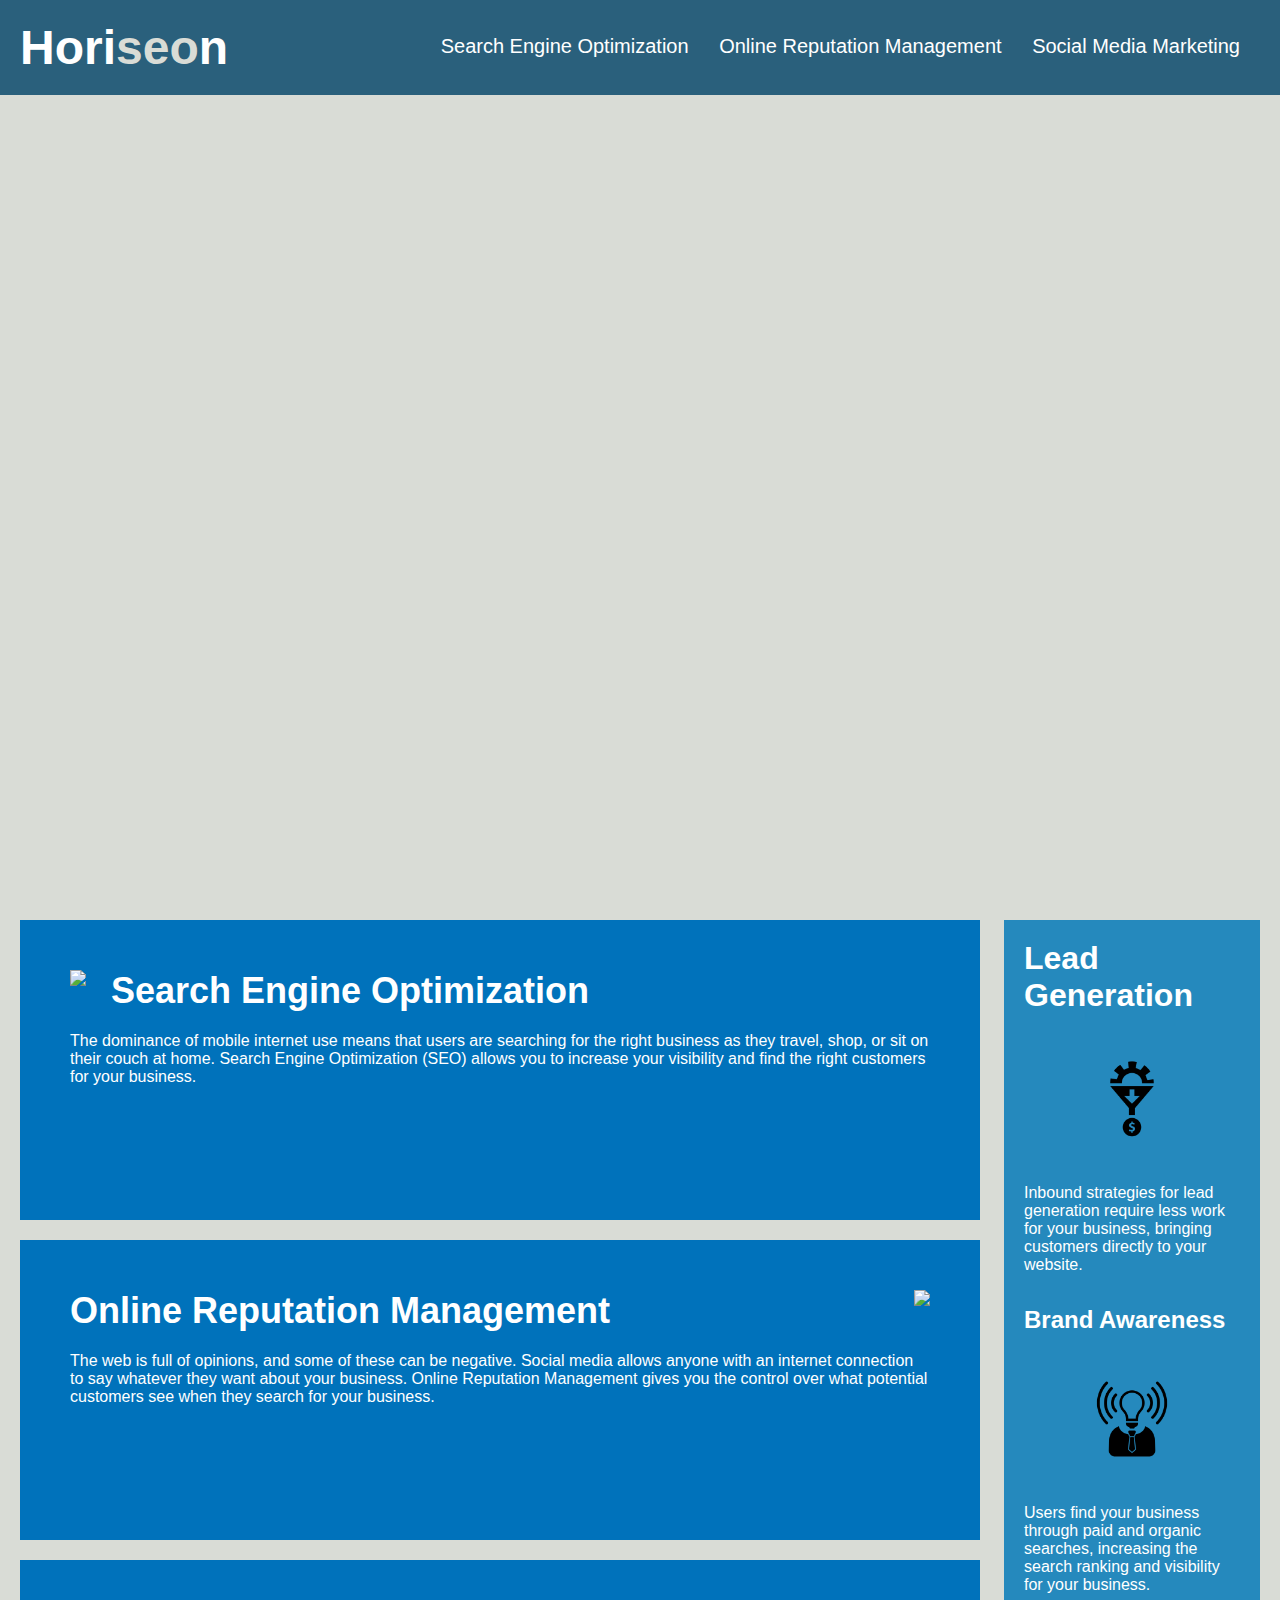
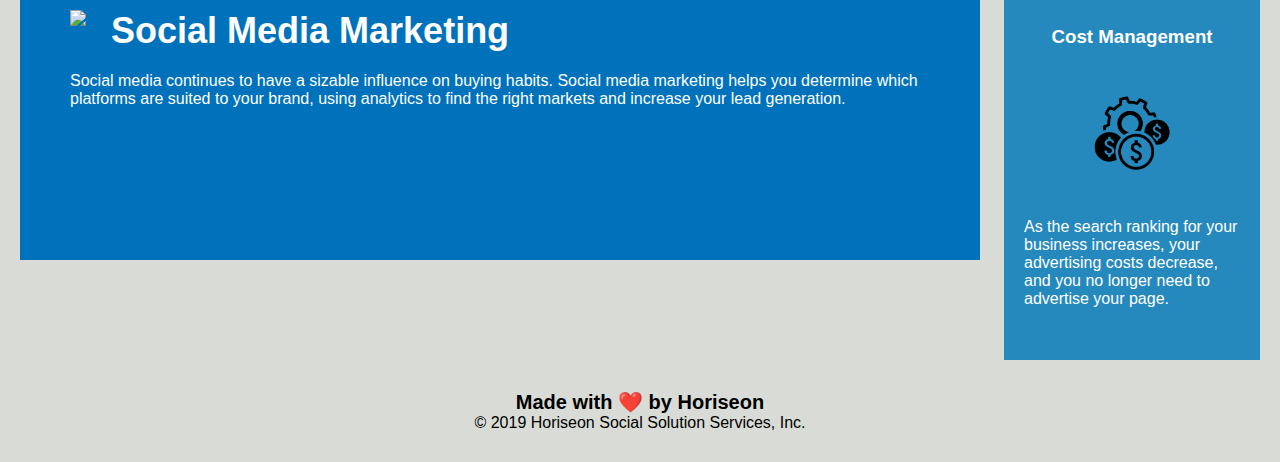
==== index.html @ 12662b8c "in" ====
<!DOCTYPE html>
<html lang="en-us">

<head>
    <meta charset="UTF-8" />
    <link rel="stylesheet" href="./assets/css/style.css">
    <title>Horiseon</title>
</head>

<body>
    <div class="header">
        <h1>Hori<span class="seo">seo</span>n</h1>
        <div>
            <ul>
                <li>
                    <a href="#search-engine-optimization">Search Engine Optimization</a>
                </li>
                <li>
                    <a href="#online-reputation-management">Online Reputation Management</a>
                </li>
                <li>
                    <a href="#social-media-marketing">Social Media Marketing</a>
                </li>
            </ul>
        </div>
    </div>
    <div class="hero"></div>
    <div class="content">
        <div class="search-engine-optimization">
            <img src="./assets/images/search-engine-optimization.jpg" class="float-left" />
            <h2>Search Engine Optimization</h2>
            <p>
                The dominance of mobile internet use means that users are searching for the right business as they travel, shop, or sit on their couch at home. Search Engine Optimization (SEO) allows you to increase your visibility and find the right customers for your business.
            </p>
        </div>
        <div id="online-reputation-management" class="online-reputation-management">
            <img src="./assets/images/online-reputation-management.jpg" class="float-right" />
            <h2>Online Reputation Management</h2>
            <p>
                The web is full of opinions, and some of these can be negative. Social media allows anyone with an internet connection to say whatever they want about your business. Online Reputation Management gives you the control over what potential customers see when they search for your business.
            </p>
        </div>
        <div id="social-media-marketing" class="social-media-marketing">
            <img src="./assets/images/social-media-marketing.jpg" class="float-left" />
            <h2>Social Media Marketing</h2>
            <p>
                Social media continues to have a sizable influence on buying habits. Social media marketing helps you determine which platforms are suited to your brand, using analytics to find the right markets and increase your lead generation.
            </p>
        </div>
    </div>
    <div class="benefits">
        <div class="benefit-lead">
            <h1>Lead Generation</h1>
            <img src="./assets/images/lead-generation.png" />
            <p>
                Inbound strategies for lead generation require less work for your business, bringing customers directly to your website.
            </p>
        </div>
        <div class="benefit-brand">
            <h2>Brand Awareness</h2>
            <img src="./assets/images/brand-awareness.png" />
            <p>
                Users find your business through paid and organic searches, increasing the search ranking and visibility for your business.
            </p>
        </div>
        <div class="benefit-cost">
            <h3>Cost Management</h3>
            <img src="./assets/images/cost-management.png" />
            <p>
                As the search ranking for your business increases, your advertising costs decrease, and you no longer need to advertise your page.
            </p>
        </div>
    </div>
    <div class="footer">
        <h2>Made with ❤️️ by Horiseon</h2>
        <p>
            &copy; 2019 Horiseon Social Solution Services, Inc.
        </p>
    </div>
</body>

</html>
---- assets/css/style.css ----
* {
    box-sizing: border-box;
    padding: 0;
    margin: 0;
}

body {
    background-color: #d9dcd6;
}

.header {
    padding: 20px;
    font-family: 'Trebuchet MS', 'Lucida Sans Unicode', 'Lucida Grande', 'Lucida Sans', Arial, sans-serif;
    background-color: #2a607c;
    color: #ffffff;
}

.header h1 {
    display: inline-block;
    font-size: 48px;
}

.header h1 .seo {
    color: #d9dcd6;
}

.header div {
    padding-top: 15px;
    margin-right: 20px;
    float: right;
    font-family: 'Gill Sans', 'Gill Sans MT', Calibri, 'Trebuchet MS', sans-serif;
    font-size: 20px;
}

.header div ul {
    list-style-type: none;
}

.header div ul li {
    display: inline-block;
    margin-left: 25px;
}

a {
    color: #ffffff;
    text-decoration: none;
}

p {
    font-size: 16px;
}

.hero {
    height: 800px;
    width: 100%;
    margin-bottom: 25px;
    background-image: url("../images/digital-marketing-meeting.jpg");
    background-size: cover;
    background-position: center;
}

.float-left {
    float: left;
    margin-right: 25px;
}

.float-right {
    float: right;
    margin-left: 25px;
}

.content {
    width: 75%;
    display: inline-block;
    margin-left: 20px;
}

.benefits {
    margin-right: 20px;
    padding: 20px;
    clear: both;
    float: right;
    width: 20%;
    height: 100%;
    font-family: 'Gill Sans', 'Gill Sans MT', Calibri, 'Trebuchet MS', sans-serif;
    background-color: #2589bd;
}

.benefit-lead {
    margin-bottom: 32px;
    color: #ffffff;
}

.benefit-brand {
    margin-bottom: 32px;
    color: #ffffff;
}

.benefit-cost {
    margin-bottom: 32px;
    color: #ffffff;
}

.benefit-lead h3 {
    margin-bottom: 10px;
    text-align: center;
}

.benefit-brand h3 {
    margin-bottom: 10px;
    text-align: center;
}

.benefit-cost h3 {
    margin-bottom: 10px;
    text-align: center;
}

.benefit-lead img {
    display: block;
    margin: 10px auto;
    max-width: 150px;
}

.benefit-brand img {
    display: block;
    margin: 10px auto;
    max-width: 150px;
}

.benefit-cost img {
    display: block;
    margin: 10px auto;
    max-width: 150px;
}

.search-engine-optimization {
    margin-bottom: 20px;
    padding: 50px;
    height: 300px;
    font-family: 'Gill Sans', 'Gill Sans MT', Calibri, 'Trebuchet MS', sans-serif;
    background-color: #0072bb;
    color: #ffffff;
}

.online-reputation-management {
    margin-bottom: 20px;
    padding: 50px;
    height: 300px;
    font-family: 'Gill Sans', 'Gill Sans MT', Calibri, 'Trebuchet MS', sans-serif;
    background-color: #0072bb;
    color: #ffffff;
}

.social-media-marketing {
    margin-bottom: 20px;
    padding: 50px;
    height: 300px;
    font-family: 'Gill Sans', 'Gill Sans MT', Calibri, 'Trebuchet MS', sans-serif;
    background-color: #0072bb;
    color: #ffffff;
}

.search-engine-optimization img {
    max-height: 200px;
}

.online-reputation-management img {
    max-height: 200px;
}

.social-media-marketing img {
    max-height: 200px;
}

.search-engine-optimization h2 {
    margin-bottom: 20px;
    font-size: 36px;
}

.online-reputation-management h2 {
    margin-bottom: 20px;
    font-size: 36px;
}

.social-media-marketing h2 {
    margin-bottom: 20px;
    font-size: 36px;
}

.footer {
    padding: 30px;
    clear: both;
    font-family: 'Trebuchet MS', 'Lucida Sans Unicode', 'Lucida Grande', 'Lucida Sans', Arial, sans-serif;
    text-align: center;
}

.footer h2 {
    font-size: 20px;
}
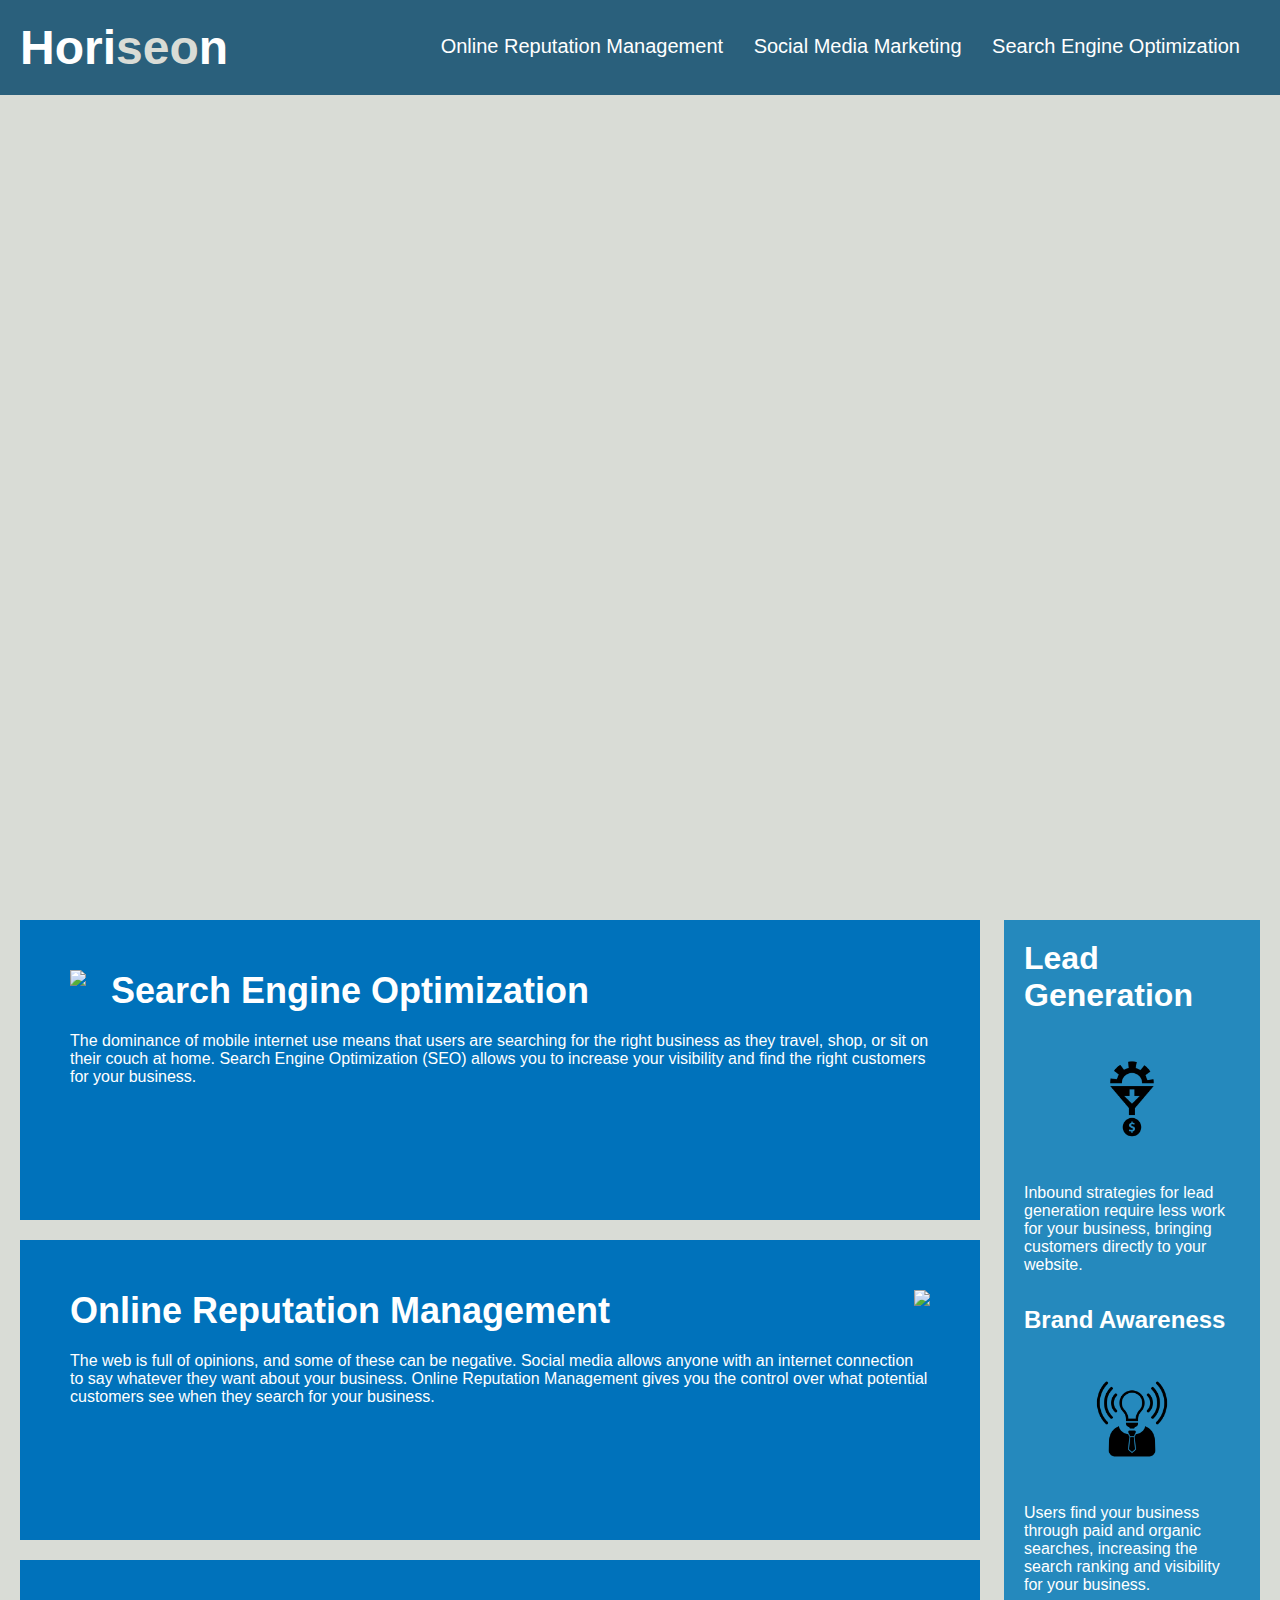
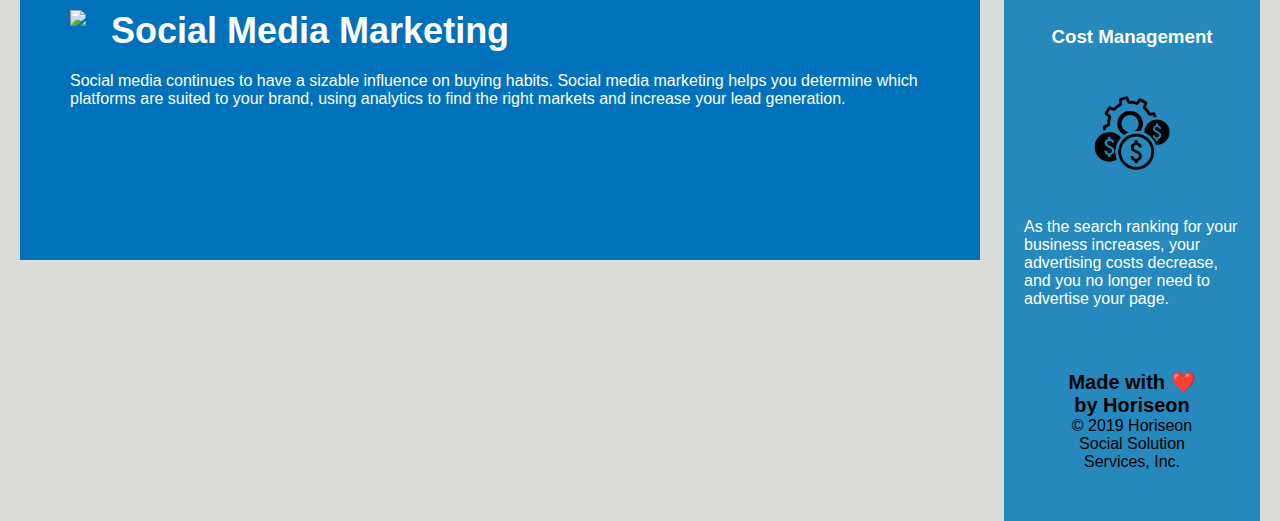
==== commit 69a23d3b: "initial" ====
--- a/index.html
+++ b/index.html
@@ -13,20 +13,20 @@
         <div>
             <ul>
                 <li>
-                    <a href="#search-engine-optimization">Search Engine Optimization</a>
-                </li>
-                <li>
                     <a href="#online-reputation-management">Online Reputation Management</a>
                 </li>
                 <li>
                     <a href="#social-media-marketing">Social Media Marketing</a>
+                </li>
+                <li>
+                    <a href="#search-engine-optimization">Search Engine Optimization</a>
                 </li>
             </ul>
         </div>
     </div>
     <div class="hero"></div>
     <div class="content">
-        <div class="search-engine-optimization">
+        <div id="search-engine-optimization" class="search-engine-optimization">
             <img src="./assets/images/search-engine-optimization.jpg" class="float-left" />
             <h2>Search Engine Optimization</h2>
             <p>
@@ -49,6 +49,7 @@
         </div>
     </div>
     <div class="benefits">
+        <div id="user-benefits" class="user-benefits">
         <div class="benefit-lead">
             <h1>Lead Generation</h1>
             <img src="./assets/images/lead-generation.png" />
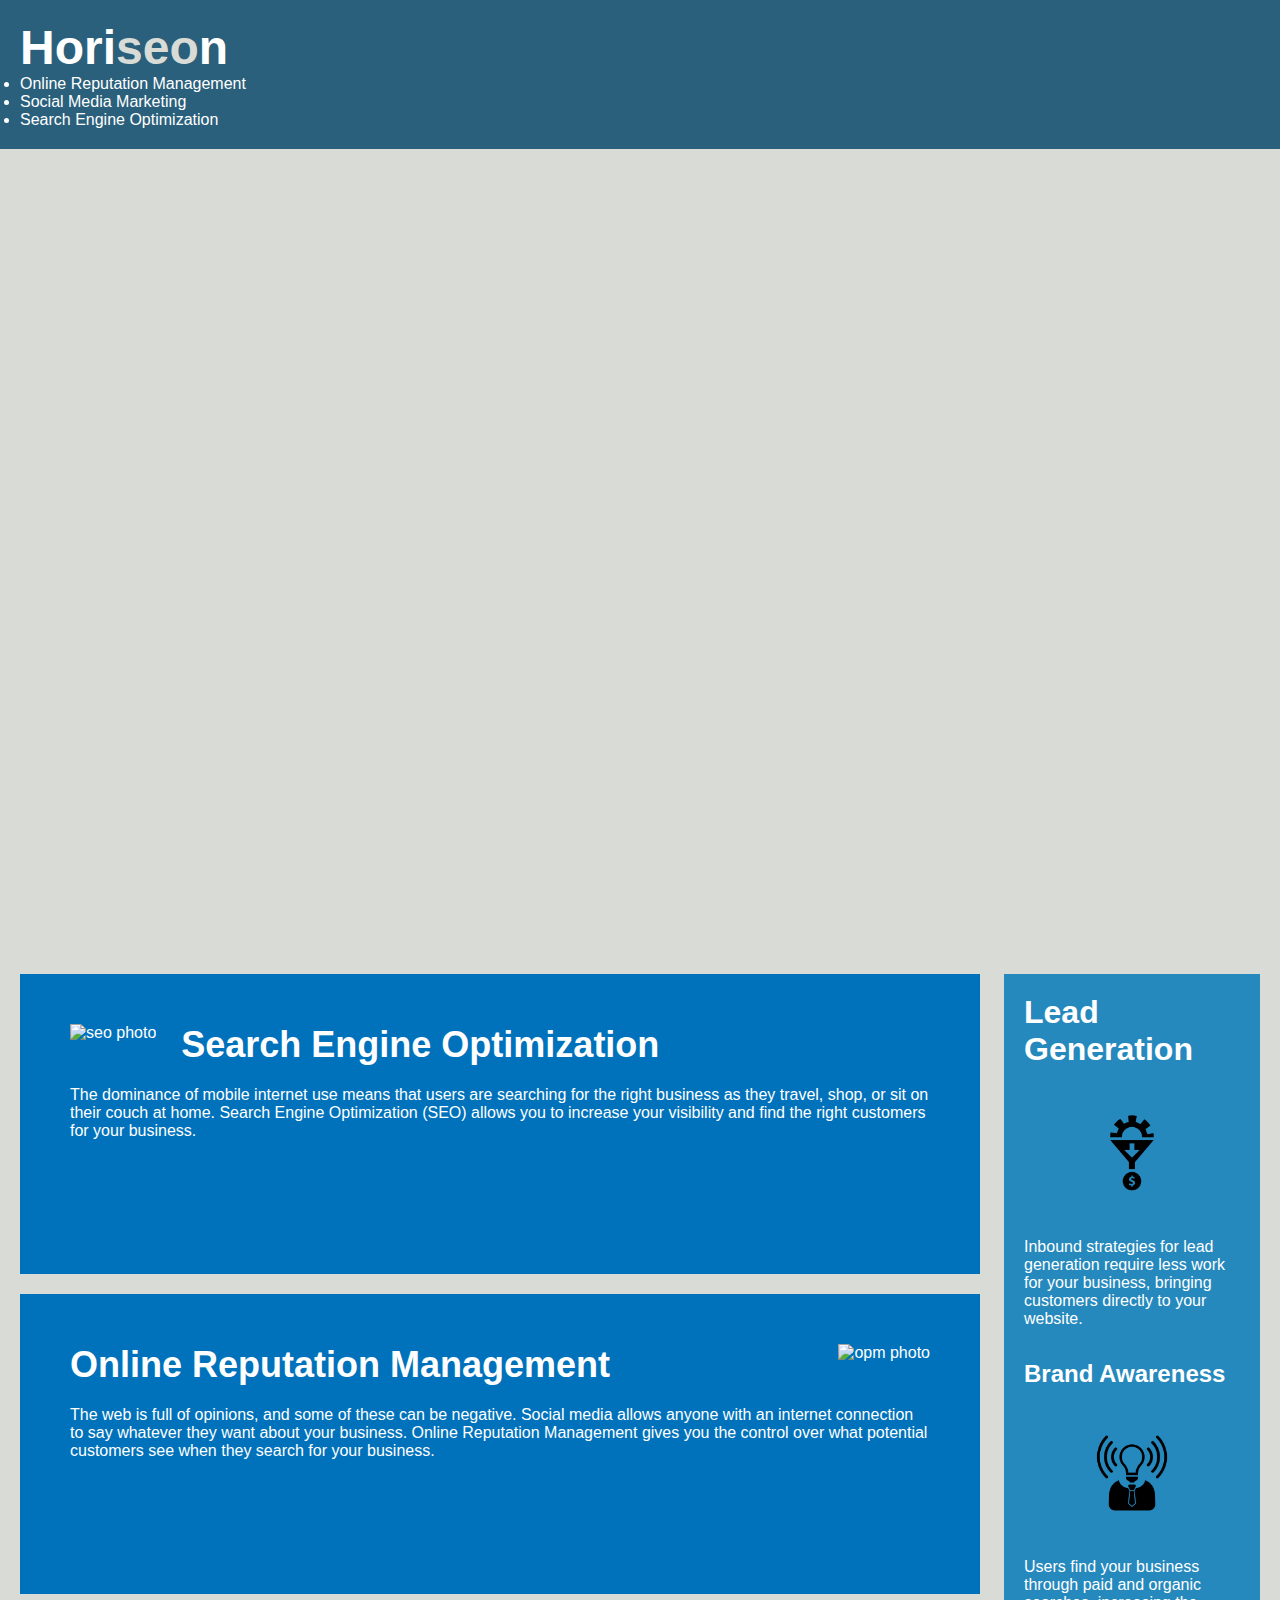
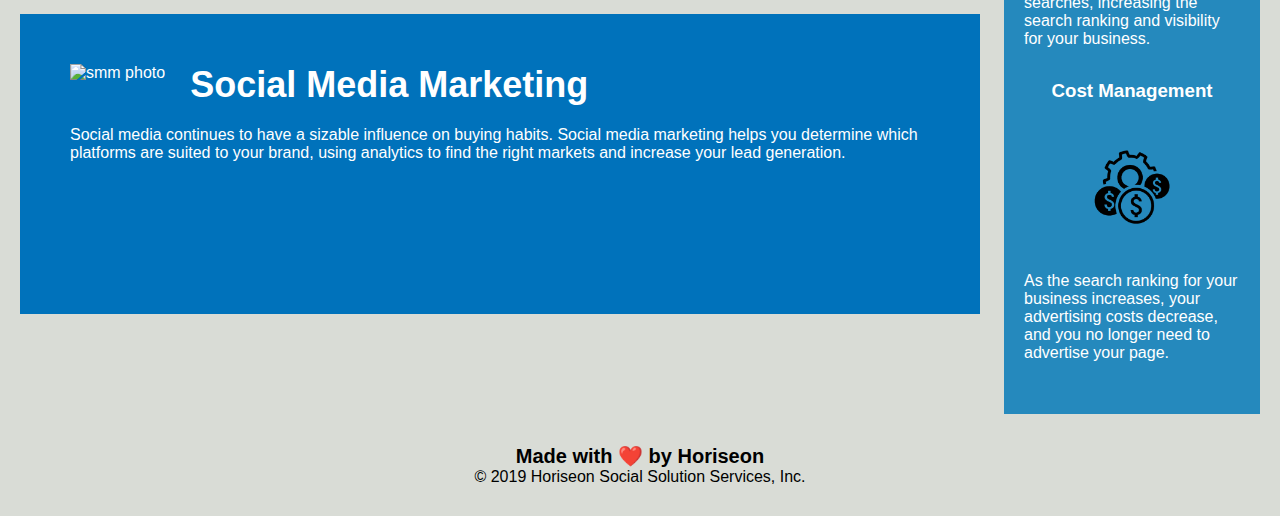
==== commit ec47df3a: "add semantic html and comments" ====
--- a/index.html
+++ b/index.html
@@ -8,9 +8,10 @@
 </head>
 
 <body>
-    <div class="header">
+<!-- Header section  -->
+    <header class="header">
         <h1>Hori<span class="seo">seo</span>n</h1>
-        <div>
+        <nav>
             <ul>
                 <li>
                     <a href="#online-reputation-management">Online Reputation Management</a>
@@ -22,62 +23,65 @@
                     <a href="#search-engine-optimization">Search Engine Optimization</a>
                 </li>
             </ul>
-        </div>
-    </div>
+        </nav>
+    </header>
     <div class="hero"></div>
-    <div class="content">
-        <div id="search-engine-optimization" class="search-engine-optimization">
-            <img src="./assets/images/search-engine-optimization.jpg" class="float-left" />
+    <!-- Main content  -->
+    <main class="content">
+        <section id="search-engine-optimization" class="search-engine-optimization">
+            <img src="./assets/images/search-engine-optimization.jpg" alt="seo photo" class="float-left" />
             <h2>Search Engine Optimization</h2>
             <p>
                 The dominance of mobile internet use means that users are searching for the right business as they travel, shop, or sit on their couch at home. Search Engine Optimization (SEO) allows you to increase your visibility and find the right customers for your business.
             </p>
-        </div>
-        <div id="online-reputation-management" class="online-reputation-management">
-            <img src="./assets/images/online-reputation-management.jpg" class="float-right" />
+        </section>
+        <section id="online-reputation-management" class="online-reputation-management">
+            <img src="./assets/images/online-reputation-management.jpg" alt="opm photo" class="float-right" />
             <h2>Online Reputation Management</h2>
             <p>
                 The web is full of opinions, and some of these can be negative. Social media allows anyone with an internet connection to say whatever they want about your business. Online Reputation Management gives you the control over what potential customers see when they search for your business.
             </p>
-        </div>
-        <div id="social-media-marketing" class="social-media-marketing">
-            <img src="./assets/images/social-media-marketing.jpg" class="float-left" />
+        </section>
+        <section id="social-media-marketing" class="social-media-marketing">
+            <img src="./assets/images/social-media-marketing.jpg" alt="smm photo" class="float-left" />
             <h2>Social Media Marketing</h2>
             <p>
                 Social media continues to have a sizable influence on buying habits. Social media marketing helps you determine which platforms are suited to your brand, using analytics to find the right markets and increase your lead generation.
             </p>
-        </div>
-    </div>
-    <div class="benefits">
+        </section>
+    </main>
+    <!-- Benefits section  -->
+    <section class="benefits">
         <div id="user-benefits" class="user-benefits">
-        <div class="benefit-lead">
+        <section class="benefit-lead">
             <h1>Lead Generation</h1>
-            <img src="./assets/images/lead-generation.png" />
+            <img src="./assets/images/lead-generation.png" alt="lead photo" /> 
             <p>
                 Inbound strategies for lead generation require less work for your business, bringing customers directly to your website.
             </p>
-        </div>
-        <div class="benefit-brand">
+        </section>
+        <section class="benefit-brand">
             <h2>Brand Awareness</h2>
-            <img src="./assets/images/brand-awareness.png" />
+            <img src="./assets/images/brand-awareness.png" alt="brand photo" />
             <p>
                 Users find your business through paid and organic searches, increasing the search ranking and visibility for your business.
             </p>
-        </div>
-        <div class="benefit-cost">
+        </section>
+        <section class="benefit-cost">
             <h3>Cost Management</h3>
-            <img src="./assets/images/cost-management.png" />
+            <img src="./assets/images/cost-management.png" alt="cost photo" />
             <p>
                 As the search ranking for your business increases, your advertising costs decrease, and you no longer need to advertise your page.
             </p>
-        </div>
-    </div>
-    <div class="footer">
+        </section>
+    </section>
+    <!-- Footer section  -->
+    <footer class="footer">
         <h2>Made with ❤️️ by Horiseon</h2>
         <p>
             &copy; 2019 Horiseon Social Solution Services, Inc.
         </p>
-    </div>
+    </footer>
 </body>
 
-</html>
+</html>